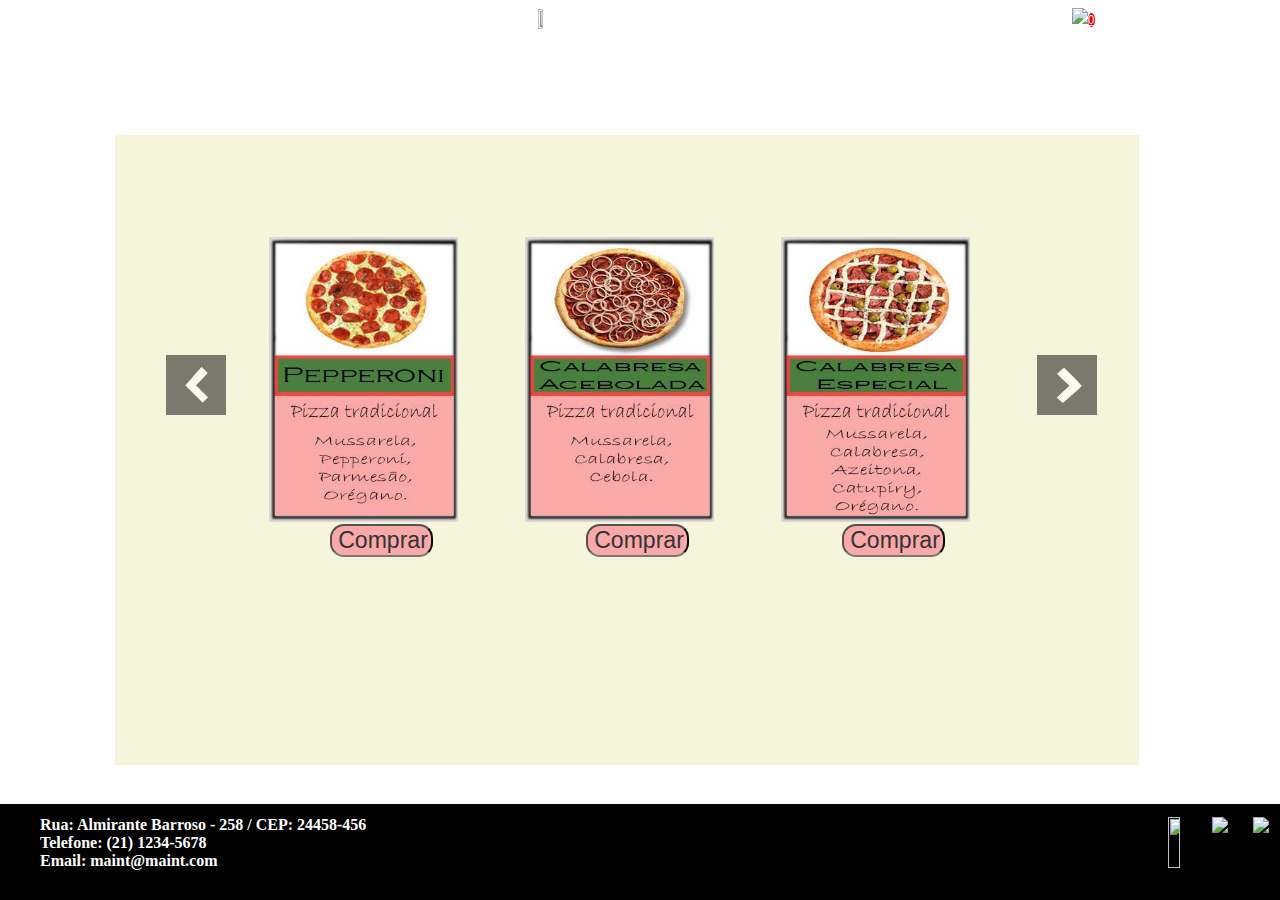
==== cardapio.html @ fd867b35 "varias modificacoes" ====
<html lang="pt-br" xmlns="http://www.w3.org/1999/xhtml">
<head>
    <meta http-equiv="Content-Type" content="text/html; charset=utf-8" />
    <meta content="pizzaria">
    <link rel="stylesheet" href="css/index.css">
    <link rel="stylesheet" href="css/cardapio.css">
    <script src="js/index.js"></script>
    <title>La Bella</title>
    <link rel="icon" href="img/favicon.png">
    <script src="js/cardapio.js"> </script>
     <link rel="stylesheet" href="css/login.css">
</head>
    
   

<body background="img/pizza1080.jpg">


<div id="mySidenav2" class="sidenav2">
  <a href="javascript:void(0)" class="closebtn" onclick="closeNavLogin()">&times;</a>
  <a>Usuário</a>
  <input class="inputLogin" type="text" placeholder="Seu e-mail">
  
  <a>Senha</a>
  <input class="inputLogin" type="password" placeholder="senha"><br/><br/>
  <button id="btEntrar">Entrar</button>
  <a id="recuperarSenha">Recuperar senha</a>
</div>


<div id="header">
    <ul id="menu">

        <li id="login" class="login" onclick="openNavLogin()">
            Login
        </li>
        <li id="cadastro" class="login">
            Cadastro
        </li>
        <li id="login" class="login">
            <img src="img/carrinho.png"><span id="qtCarrinho">0</span>
        </li>

    </ul>
</div>



<div id="mySidenav" class="sidenav">
  <a href="javascript:void(0)" class="closebtn" onclick="closeNav()">&times;</a>
  <a href="index.html" target="_parent">Home</a>
  <a href="#">Cardápio</a>
  <a href="promocoes.html">Promoções</a>
  <a href="quem-somos.html">Quem Somos</a>
    
</div>


<span id="btMenu" style="font-size:30px;cursor:pointer" onclick="openNav()">&#9776; Menu</span>
<div id="logo">
           <img src="img/logofinal.png" width="50%" height="none">            
</div>
    

        <div id="cardapio"> 

            <div id="imgPizza">
		
                <button id="botaoVoltar"  onclick="changeImagesBackward()"><img id="imgVoltar" src="img/botaoVoltar.png"></button>

                <img class="imgPizza" id="pizzaHomePic" src="img/pizzapronta1.jpg" alt="Welcome">

                <button id="botaoProximo"  onclick="changeImagesForward()"><img id="imgProximo" src="img/botaoProximo.png"></button>


                <button id="comprar1" onclick=""> Comprar </button>
                <button id="comprar2" onclick=""> Comprar </button>
                <button id="comprar3" onclick=""> Comprar </button>
                <img class="imgPizza" id="pizza2" src="img/pizzapronta2.jpg" />
                <img class="imgPizza" id="pizza3" src="img/pizzapronta3.jpg" />
        	</div>
    </div>
  
    
    <div id="cadastro">

    </div>
    
     <footer id="footer">              
                <ul id="ulRedes">
                    <!-- <li id="copy">&copy; Pizzaria Tartarugas Ninja 2016.</li>-->
                        <li id="contatos" > 
                        <b>Rua: Almirante Barroso - 258 / CEP: 24458-456 </b><br />
                        <b>Telefone: (21) 1234-5678</b><br />
                        <b>Email: maint@maint.com</b>
                         </li>
                    <li class="redes"><a href="#"><img src="img/face.png"></a></li>
                    <li class="redes"><a href="#"><img src="img/twitter.png"></a></li>
                    <li class="redes"><a href="#"><img src="img/instagram.jpg" width="80%" height="none"></a></li>
                </ul>                
            </footer>
</body>
</html>
---- css/index.css ----
/* atribuição de fonte padrão e imagem de background */
body {
    font-family: "Lato", sans-serif;
    background-image: url(../img/pizza1080.jpg);
}
/* css do menu hamburger */
.sidenav {
    height: 83.5%;
    width: 0;
    position: fixed;
    z-index: 2;
    top: 0;
    left: 0;
    background-color: #111 ;
    overflow-x: hidden;
    transition: 0.5s;
    padding-top: 60px;
    opacity: 0.8;
}

.sidenav a {
    padding: 8px 8px 8px 32px;
    text-decoration: none;
    font-size: 25px;
    color: #818181;
    display: block;
    transition: 0.3s;
}

.sidenav a:hover, .offcanvas a:focus{
    color: #f1f1f1;
}

.sidenav .closebtn {
    position: absolute;
    top: 0;
    right: 25px;
    font-size: 36px;
    margin-left: 50px;
}

@media screen and (max-height: 450px) {
  .sidenav {padding-top: 15px;}
  .sidenav a {font-size: 18px;}
}
/* fim do css do menu */

#footer{
    position: fixed;
    z-index: 1;
    background-color: black;
    padding: 0%;
    bottom: 0%;
    left: 0%;
    width: 100%;
    height: 6rem;
}
.redes{
    display: inline;
    float: right;
    margin: 1%;
    
}

#ulRedes{
    
    position: absolute;
    width: 97%;
    bottom: 0%;
}
.login{
    color: white;
    list-style-type: none;
    text-decoration: underline;
    float: right;
    margin-right: 2%;
}
#qtCarrinho{
    background-color: red;
    border-radius: 100%;
    padding: 0;
    font-size: 12px;
    box-shadow: 2 2 1 black;
    
    
}
#logo{
    position: fixed;
    z-index: 1;
    top:14%;
    left: 42%;
}

#contatos{
    
    position: absolute;
    color: white;
    font-size: 16px;
    list-style: none;
    list-style-type: none;
    overflow: hidden;
    font-family: serif;
    top: 14%;
}

#btMenu{
    color: #FFF;
    opacity: 0.9.1;
}
---- css/cardapio.css ----
#logo{
            position: fixed;
            z-index: 21;
            top:1%;
            left: 42%;
        }
                #imgCardapio{
            position: fixed;
            z-index: 2;
            top:15%;
            left: 9%;
        }
                    

         
         
        .homePic {
        text-align: center;
        background-color: rgba(205, 191, 191, 1);
        
        }
    
             #botaoVoltar{
         width: 60px;
         height: 60px;
         background-color:#000000 ;  
         box-shadow: 0 0 0 0;
         border: 0 none;
         outline: 0;
         opacity: 0.5;
         position:absolute;
        margin-top: 21.5%;
        margin-left: 5%;
                 z-index: 2;
         
    }

            #botaoProximo{
        width: 60px;
        height: 60px;
        background-color: #000000 ; 
        box-shadow: 0 0 0 0; 
        border: 0 none;
        outline: 0;
        position:absolute;
        margin-top: 21.5%;
        margin-left: 90%;
		opacity: 0.5;
        z-index: 2;
         }
         
             #pizzaHomePic{
                position:absolute;
                width: 18.5%;
             	height: none;
                margin-top: 10%;
                margin-left: 15%;
                opacity: 999;
             z-index: 2;
         }
		 		#pizza2{
			position:absolute;
                width: 18.5%;
             	height: none;
                margin-top: 10%;
                margin-left: 40%;
                opacity: 999;
                    z-index: 2;
		
		}
				#pizza3{
			position:absolute;
                width: 18.5%;
             	height: none;
                margin-top: 10%;
                margin-left: 65%;
                opacity: 999;
                    z-index: 2;
		
		}
    
         #comprar1{
            background: #f9a9a9;
             width: 10%;
             height: none;
             font-size: 144%;
             font-family: arial;    
              margin-top: 38%;
                margin-left: 21%;
             position: absolute;
			 color:#333;
			 border-bottom-color:#CCC;
			 border-radius: 14px;
             z-index: 2;
			 
         }
         #comprar2{
            background: #f9a9a9;
             width: 10%;
             height: none;
             font-size: 144%;
             font-family: arial;    
             margin-top: 38%;
             margin-left: 46%;
             position: absolute;
			 color:#333;
			 border-bottom-color:#CCC;
			 border-radius: 14px;
             z-index: 2;
			 
         } 
            #comprar3{
            background: #f9a9a9;
            width: 10%;
             height: none;
             font-size: 144%;
             font-family: arial;    
             margin-top: 38%;
             margin-left: 71%;
             position: absolute;
			 color:#333;
			 border-bottom-color:#CCC;
			 border-radius: 14px;
                z-index: 2;
                
			 
         }
		 
           #ulRedes{
            top: -15px;
        
        }


        #imgPizza{
            z-index: 2;
            position: relative;
            opacity: 1;
}
#cardapio{
            position: absolute;
            z-index: 1;
            background-color: beige;
            /*opacity: 0.7;*/
            top:15%;
            left: 9%;
            height: 70%;
            width: 80%;
            

        }
@media screen and (max-width: 720px) {
             #botaoVoltar{
         width: 30px;
         height: 30px;
         background-color:#000000 ;  
         box-shadow: 0 0 0 0;
         border: 0 none;
         outline: 0;
         opacity: 0.5;
         position:absolute;
        margin-top: 21.5%;
        margin-left: 5%;
                 z-index: 2;
         
    }

            #botaoProximo{
        width: 30px;
        height: 30px;
        background-color: #000000 ; 
        box-shadow: 0 0 0 0; 
        border: 0 none;
        outline: 0;
        position:absolute;
        margin-top: 21.5%;
        margin-left: 90%;
		opacity: 0.5;
        z-index: 2;
         }
        
    #imgVoltar{
        width: 50%;
        height: 50%;
    }
    #imgProximo{
         width: 50%;
        height: 50%;
    }
}
---- css/login.css ----
.sidenav2 {
    height: 30%;
    width: 0;
    position: fixed;
    z-index: 2;
    top: 2rem;
    right: 0;
    background-color: #111 ;
    overflow-x: hidden;
    transition: 0.5s;
    padding-top: 60px;
    opacity: 0.8;
}

.sidenav2 a {
    padding: 8px 8px 8px 32px;
    text-decoration: none;
    font-size: 25px;
    color: #818181;
    display: block;
    transition: 0.3s;
}

.sidenav2 a:hover, .offcanvas a:focus{
    color: #f1f1f1;
}

.sidenav2 .closebtn {
    position: absolute;
    top: 0;
    right: 25px;
    font-size: 36px;
    margin-left: 50px;
}

.inputLogin{
    margin-left: 5%;
    width: 150px;
}
#btEntrar{
    margin-left: 20%;
    border-radius: 100%;
}
#recuperarSenha{
    font-size: 15px;
}

@media screen and (max-height: 450px) {
  .sidenav2 {padding-top: 15px;}
  .sidenav2 a {font-size: 18px;}
}
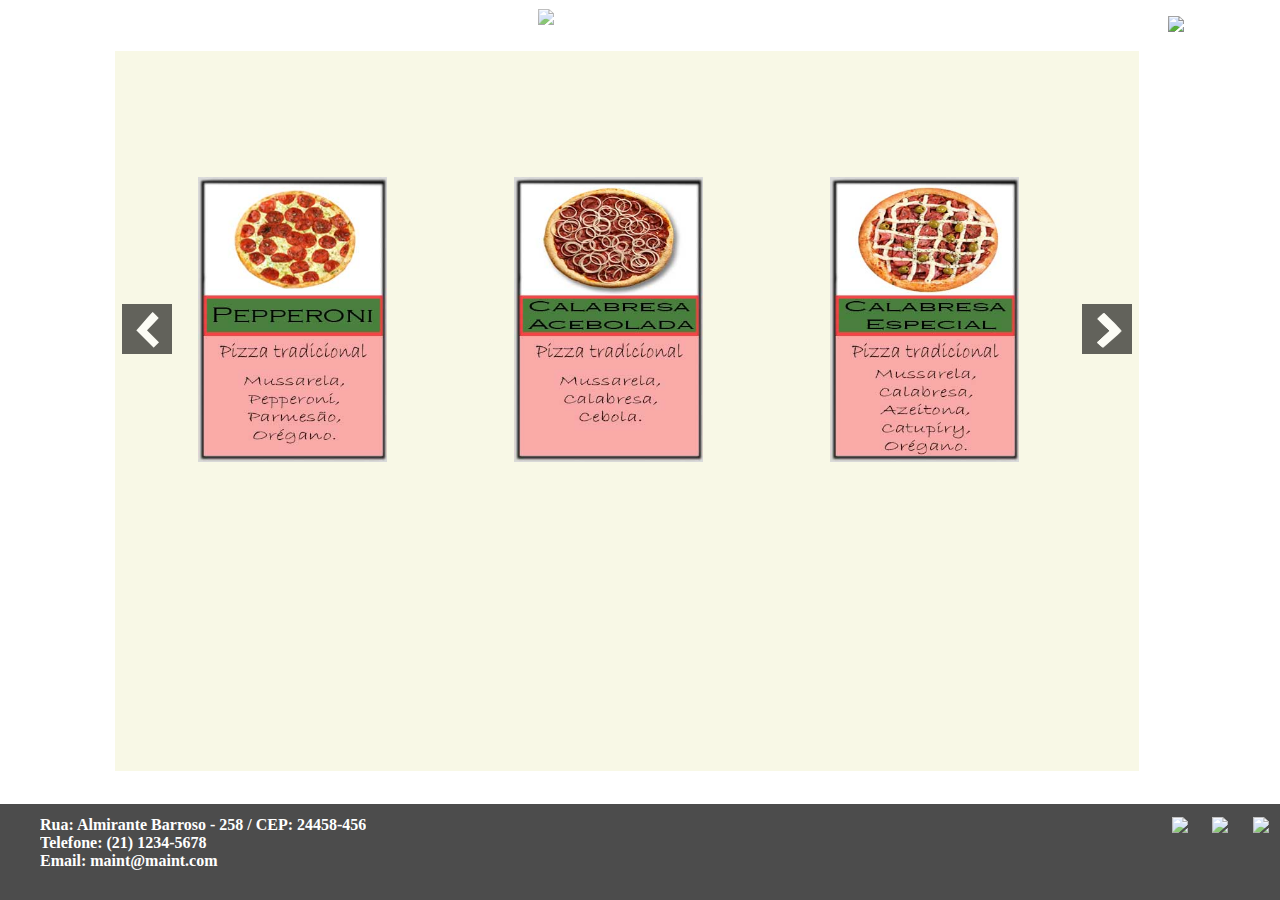
==== commit 2e0dce8a: "deixando o projeto igual ao entregue na faculdade" ====
--- a/cardapio.html
+++ b/cardapio.html
@@ -1,103 +1,101 @@
+<!-- Definição html5 -->
+<!DOCTYPE html>
 <html lang="pt-br" xmlns="http://www.w3.org/1999/xhtml">
+
 <head>
-    <meta http-equiv="Content-Type" content="text/html; charset=utf-8" />
+    <meta http-equiv="Content-Type" content="text/html" charset="utf-8" />
     <meta content="pizzaria">
     <link rel="stylesheet" href="css/index.css">
     <link rel="stylesheet" href="css/cardapio.css">
+    <link rel="stylesheet" href="css/carrinhoDiv.css">
     <script src="js/index.js"></script>
     <title>La Bella</title>
     <link rel="icon" href="img/favicon.png">
-    <script src="js/cardapio.js"> </script>
-     <link rel="stylesheet" href="css/login.css">
+    <script src="js/cardapio.js"></script>
+    <script src="js/carrinho.js"></script>
+    <link rel="stylesheet" href="css/login.css">
 </head>
-    
-   
 
-<body background="img/pizza1080.jpg">
+<body background="img/pizza1080.jpg" onload="checkCookie()">
+    <!-- cabeçalho da pagina com menu, carrinho, cadastro e login -->
+    <div id="header">
+        <ul id="menu">
+            <li id="login" class="login" onclick="openNavLogin()">
+                Login
+            </li>
+            <li id="carrinho" class="login" >
+                <a href="carrinho.html"><img src="img/carrinho.png"></a>
+            </li>
+        </ul>
+    </div>
+    <!-- Botão Hamburguer Menu -->
+    <span id="btMenu" style="font-size:30px;cursor:pointer" onclick="openNav()">&#9776; Menu</span>
+    <!-- Menu -->
+    <div id="mySidenav" class="sidenav">
+        <a href="javascript:void(0)" class="closebtn" onclick="closeNav()">&times;</a>
+        <a href="index.html" target="_parent">Home</a>
+        <a href="#">Cardápio</a>
+        <a href="promocoes.html">Promoções</a>
+        <a href="quem-somos.html">Quem Somos</a>
+        <a href="carrinho.html">Carrinho</a>
+    </div>
+    <!-- Login -->
+    <div id="mySidenav2" class="sidenav2">
+        <a href="javascript:void(0)" class="closebtn" onclick="closeNavLogin()">&times;</a>
+        <a>Usuário</a>
+        <input class="inputLogin" type="text" placeholder="Seu e-mail">
+        <a>Senha</a>
+        <input class="inputLogin" type="password" placeholder="senha">
+        <br/>
+        <br/>
+        <button id="btEntrar" onclick="emManutencao();">Entrar</button>
+        <a id="recuperarSenha">Recuperar senha</a>
+    </div>
+    <!-- Carrinho 
+    <div id="mySidenavCarrinho" class="sidenavCarrinho">
+        <a href="javascript:void(0)" class="closebtn" onclick="closeNavCarrinho()">&times;</a>
+        <a>Carrinho</a>
+        <ul id="itensCarrinho">
+        </ul>
+        <a>Total</a>
+        <a>R$<a id="valorTotal"></a></a>
+        <button id="btFinalizar" onclick="emManutencao();">Finalizar compra</button>
+    </div> -->
+    <!-- Logo no centro da tela  -->
+    <div id="logo">
+        <img src="img/logofinal.png" width="50%" height="none">
+    </div>
+    <!-- conteúdo cardápio -->
+    <div id="imgPizza">
+        <button id="botaoVoltar" onclick="changeImagesBackward()"><img id="imgVoltar" src="img/botaoVoltar.png"></button>
+        <img class="imgPizza" id="pizza1" src="img/pizzapronta1.jpg" alt="Welcome">
+        <button id="botaoProximo" onclick="changeImagesForward()"><img id="imgProximo" src="img/botaoProximo.png"></button>
+        <img class="imgPizza" id="pizza2" src="img/pizzapronta2.jpg" />
+        <img class="imgPizza" id="pizza3" src="img/pizzapronta3.jpg" />
+    </div>
+    <div id="cardapio"></div>
+    <!-- rodapé da página -->
+    <footer id="footer">
+        <ul id="ulRedes">
+            <li id="contatos">
+                <b>Rua: Almirante Barroso - 258 / CEP: 24458-456 </b>
+                <br />
+                <b>Telefone: (21) 1234-5678</b>
+                <br />
+                <b>Email: maint@maint.com</b>
+            </li>
+            <li class="redes">
+                <a href="#"><img src="img/face.png"></a>
+            </li>
+            <li class="redes">
+                <a href="#"><img src="img/twitter.png"></a>
+            </li>
+            <li class="redes">
+                <a href="#"><img src="img/instagram.jpg" width="80%" height="none"></a>
+            </li>
+        </ul>
+    </footer>
+    <!-- Fim da página -->
+</body>
 
-
-<div id="mySidenav2" class="sidenav2">
-  <a href="javascript:void(0)" class="closebtn" onclick="closeNavLogin()">&times;</a>
-  <a>Usuário</a>
-  <input class="inputLogin" type="text" placeholder="Seu e-mail">
-  
-  <a>Senha</a>
-  <input class="inputLogin" type="password" placeholder="senha"><br/><br/>
-  <button id="btEntrar">Entrar</button>
-  <a id="recuperarSenha">Recuperar senha</a>
-</div>
-
-
-<div id="header">
-    <ul id="menu">
-
-        <li id="login" class="login" onclick="openNavLogin()">
-            Login
-        </li>
-        <li id="cadastro" class="login">
-            Cadastro
-        </li>
-        <li id="login" class="login">
-            <img src="img/carrinho.png"><span id="qtCarrinho">0</span>
-        </li>
-
-    </ul>
-</div>
-
-
-
-<div id="mySidenav" class="sidenav">
-  <a href="javascript:void(0)" class="closebtn" onclick="closeNav()">&times;</a>
-  <a href="index.html" target="_parent">Home</a>
-  <a href="#">Cardápio</a>
-  <a href="promocoes.html">Promoções</a>
-  <a href="quem-somos.html">Quem Somos</a>
-    
-</div>
-
-
-<span id="btMenu" style="font-size:30px;cursor:pointer" onclick="openNav()">&#9776; Menu</span>
-<div id="logo">
-           <img src="img/logofinal.png" width="50%" height="none">            
-</div>
-    
-
-        <div id="cardapio"> 
-
-            <div id="imgPizza">
-		
-                <button id="botaoVoltar"  onclick="changeImagesBackward()"><img id="imgVoltar" src="img/botaoVoltar.png"></button>
-
-                <img class="imgPizza" id="pizzaHomePic" src="img/pizzapronta1.jpg" alt="Welcome">
-
-                <button id="botaoProximo"  onclick="changeImagesForward()"><img id="imgProximo" src="img/botaoProximo.png"></button>
-
-
-                <button id="comprar1" onclick=""> Comprar </button>
-                <button id="comprar2" onclick=""> Comprar </button>
-                <button id="comprar3" onclick=""> Comprar </button>
-                <img class="imgPizza" id="pizza2" src="img/pizzapronta2.jpg" />
-                <img class="imgPizza" id="pizza3" src="img/pizzapronta3.jpg" />
-        	</div>
-    </div>
-  
-    
-    <div id="cadastro">
-
-    </div>
-    
-     <footer id="footer">              
-                <ul id="ulRedes">
-                    <!-- <li id="copy">&copy; Pizzaria Tartarugas Ninja 2016.</li>-->
-                        <li id="contatos" > 
-                        <b>Rua: Almirante Barroso - 258 / CEP: 24458-456 </b><br />
-                        <b>Telefone: (21) 1234-5678</b><br />
-                        <b>Email: maint@maint.com</b>
-                         </li>
-                    <li class="redes"><a href="#"><img src="img/face.png"></a></li>
-                    <li class="redes"><a href="#"><img src="img/twitter.png"></a></li>
-                    <li class="redes"><a href="#"><img src="img/instagram.jpg" width="80%" height="none"></a></li>
-                </ul>                
-            </footer>
-</body>
-</html>+</html>
--- a/css/index.css
+++ b/css/index.css
@@ -1,9 +1,13 @@
 /* atribuição de fonte padrão e imagem de background */
+
 body {
     font-family: "Lato", sans-serif;
     background-image: url(../img/pizza1080.jpg);
 }
+
+
 /* css do menu hamburger */
+
 .sidenav {
     height: 83.5%;
     width: 0;
@@ -11,7 +15,7 @@
     z-index: 2;
     top: 0;
     left: 0;
-    background-color: #111 ;
+    background-color: #111;
     overflow-x: hidden;
     transition: 0.5s;
     padding-top: 60px;
@@ -27,7 +31,8 @@
     transition: 0.3s;
 }
 
-.sidenav a:hover, .offcanvas a:focus{
+.sidenav a:hover,
+.offcanvas a:focus {
     color: #f1f1f1;
 }
 
@@ -40,12 +45,18 @@
 }
 
 @media screen and (max-height: 450px) {
-  .sidenav {padding-top: 15px;}
-  .sidenav a {font-size: 18px;}
+    .sidenav {
+        padding-top: 15px;
+    }
+    .sidenav a {
+        font-size: 18px;
+    }
 }
+
+
 /* fim do css do menu */
 
-#footer{
+#footer {
     position: fixed;
     z-index: 1;
     background-color: black;
@@ -54,45 +65,50 @@
     left: 0%;
     width: 100%;
     height: 6rem;
+    opacity: 0.7;
 }
-.redes{
+
+.redes {
     display: inline;
     float: right;
     margin: 1%;
-    
 }
 
-#ulRedes{
-    
+#ulRedes {
     position: absolute;
     width: 97%;
     bottom: 0%;
 }
-.login{
+
+.login {
     color: white;
     list-style-type: none;
     text-decoration: underline;
     float: right;
     margin-right: 2%;
 }
-#qtCarrinho{
+
+.carrinho {
     background-color: red;
     border-radius: 100%;
     padding: 0;
     font-size: 12px;
     box-shadow: 2 2 1 black;
-    
-    
+    display: none;
 }
-#logo{
+
+/*.carrinho:after {
+    content: "0";
+}*/
+
+#logo {
     position: fixed;
     z-index: 1;
-    top:14%;
+    top: 14%;
     left: 42%;
 }
 
-#contatos{
-    
+#contatos {
     position: absolute;
     color: white;
     font-size: 16px;
@@ -103,8 +119,7 @@
     top: 14%;
 }
 
-#btMenu{
+#btMenu {
     color: #FFF;
     opacity: 0.9.1;
 }
-
--- a/css/cardapio.css
+++ b/css/cardapio.css
@@ -1,195 +1,171 @@
-                #logo{
-            position: fixed;
-            z-index: 21;
-            top:1%;
-            left: 42%;
-        }
-                #imgCardapio{
-            position: fixed;
-            z-index: 2;
-            top:15%;
-            left: 9%;
-        }
-                    
+#logo {
+    position: fixed;
+    z-index: 21;
+    top: 1%;
+    left: 42%;
+    opacity: 0.7;
+}
 
-         
-         
-        .homePic {
-        text-align: center;
-        background-color: rgba(205, 191, 191, 1);
-        
-        }
-    
-             #botaoVoltar{
-         width: 60px;
-         height: 60px;
-         background-color:#000000 ;  
-         box-shadow: 0 0 0 0;
-         border: 0 none;
-         outline: 0;
-         opacity: 0.5;
-         position:absolute;
+#imgCardapio {
+    position: fixed;
+    z-index: 2;
+    top: 15%;
+    left: 9%;
+}
+
+.homePic {
+    text-align: center;
+    background-color: rgba(205, 191, 191, 1);
+}
+
+#botaoVoltar {
+    width: 50px;
+    height: 50px;
+    padding: 1px;
+    background-color: #000000;
+    box-shadow: 0 0 0 0;
+    border: 0 none;
+    outline: 0;
+    opacity: 0.6;
+    position: absolute;
+    margin-top: 20%;
+    margin-left: 9%;
+    z-index: 2;
+}
+
+#botaoProximo {
+    width: 50px;
+    height: 50px;
+    padding: 1px;
+    background-color: #000000;
+    box-shadow: 0 0 0 0;
+    border: 0 none;
+    outline: 0;
+    position: absolute;
+    margin-top: 20%;
+    margin-left: 85%;
+    opacity: 0.6;
+    z-index: 2;
+}
+
+.imgPizza {
+    position: absolute;
+    width: 15%;
+    height: none;
+    margin-top: 10%;
+}
+
+#pizza1 {
+    margin-left: 15%;
+}
+
+#pizza2 {
+    margin-left: 40%;
+}
+
+#pizza3 {
+    margin-left: 65%;
+}
+
+#comprar1 {
+    background: #f9a9a9;
+    width: 11%;
+    height: none;
+    font-size: 144%;
+    font-family: arial;
+    margin-top: 32.4%;
+    margin-left: 17.3%;
+    position: absolute;
+    color: #333;
+    border-bottom-color: #CCC;
+    border-radius: 14px;
+}
+
+#comprar2 {
+    background: #f9a9a9;
+    width: 11%;
+    height: none;
+    font-size: 144%;
+    font-family: arial;
+    margin-top: 32.4%;
+    margin-left: 42.3%;
+    position: absolute;
+    color: #333;
+    border-bottom-color: #CCC;
+    border-radius: 14px;
+}
+
+#comprar3 {
+    background: #f9a9a9;
+    width: 11%;
+    height: none;
+    font-size: 144%;
+    font-family: arial;
+    margin-top: 32.4%;
+    margin-left: 67.5%;
+    position: absolute;
+    color: #333;
+    border-bottom-color: #CCC;
+    border-radius: 14px;
+}
+
+#ulRedes {
+    top: -15px;
+}
+
+#imgPizza {
+    z-index: 2;
+    position: relative;
+    opacity: 1;
+}
+
+#cardapio {
+    position: absolute;
+    z-index: 1;
+    background-color: beige;
+    opacity: 0.7;
+    left: 9%;
+    height: 80%;
+    width: 80%;
+}
+
+#mySidenav {
+    z-index: 4;
+}
+
+@media screen and (max-width: 720px) {
+    #botaoVoltar {
+        width: 30px;
+        height: 30px;
+        background-color: #000000;
+        box-shadow: 0 0 0 0;
+        border: 0 none;
+        outline: 0;
+        opacity: 0.5;
+        position: absolute;
         margin-top: 21.5%;
         margin-left: 5%;
-                 z-index: 2;
-         
+        z-index: 2;
     }
-
-            #botaoProximo{
-        width: 60px;
-        height: 60px;
-        background-color: #000000 ; 
-        box-shadow: 0 0 0 0; 
+    #botaoProximo {
+        width: 30px;
+        height: 30px;
+        background-color: #000000;
+        box-shadow: 0 0 0 0;
         border: 0 none;
         outline: 0;
-        position:absolute;
+        position: absolute;
         margin-top: 21.5%;
         margin-left: 90%;
-		opacity: 0.5;
+        opacity: 0.5;
         z-index: 2;
-         }
-         
-             #pizzaHomePic{
-                position:absolute;
-                width: 18.5%;
-             	height: none;
-                margin-top: 10%;
-                margin-left: 15%;
-                opacity: 999;
-             z-index: 2;
-         }
-		 		#pizza2{
-			position:absolute;
-                width: 18.5%;
-             	height: none;
-                margin-top: 10%;
-                margin-left: 40%;
-                opacity: 999;
-                    z-index: 2;
-		
-		}
-				#pizza3{
-			position:absolute;
-                width: 18.5%;
-             	height: none;
-                margin-top: 10%;
-                margin-left: 65%;
-                opacity: 999;
-                    z-index: 2;
-		
-		}
-    
-         #comprar1{
-            background: #f9a9a9;
-             width: 10%;
-             height: none;
-             font-size: 144%;
-             font-family: arial;    
-              margin-top: 38%;
-                margin-left: 21%;
-             position: absolute;
-			 color:#333;
-			 border-bottom-color:#CCC;
-			 border-radius: 14px;
-             z-index: 2;
-			 
-         }
-         #comprar2{
-            background: #f9a9a9;
-             width: 10%;
-             height: none;
-             font-size: 144%;
-             font-family: arial;    
-             margin-top: 38%;
-             margin-left: 46%;
-             position: absolute;
-			 color:#333;
-			 border-bottom-color:#CCC;
-			 border-radius: 14px;
-             z-index: 2;
-			 
-         } 
-            #comprar3{
-            background: #f9a9a9;
-            width: 10%;
-             height: none;
-             font-size: 144%;
-             font-family: arial;    
-             margin-top: 38%;
-             margin-left: 71%;
-             position: absolute;
-			 color:#333;
-			 border-bottom-color:#CCC;
-			 border-radius: 14px;
-                z-index: 2;
-                
-			 
-         }
-		 
-           #ulRedes{
-            top: -15px;
-        
-        }
-
-
-        #imgPizza{
-            z-index: 2;
-            position: relative;
-            opacity: 1;
-}
-#cardapio{
-            position: absolute;
-            z-index: 1;
-            background-color: beige;
-            /*opacity: 0.7;*/
-            top:15%;
-            left: 9%;
-            height: 70%;
-            width: 80%;
-            
-
-        }
-@media screen and (max-width: 720px) {
-             #botaoVoltar{
-         width: 30px;
-         height: 30px;
-         background-color:#000000 ;  
-         box-shadow: 0 0 0 0;
-         border: 0 none;
-         outline: 0;
-         opacity: 0.5;
-         position:absolute;
-        margin-top: 21.5%;
-        margin-left: 5%;
-                 z-index: 2;
-         
     }
-
-            #botaoProximo{
-        width: 30px;
-        height: 30px;
-        background-color: #000000 ; 
-        box-shadow: 0 0 0 0; 
-        border: 0 none;
-        outline: 0;
-        position:absolute;
-        margin-top: 21.5%;
-        margin-left: 90%;
-		opacity: 0.5;
-        z-index: 2;
-         }
-        
-    #imgVoltar{
+    #imgVoltar {
         width: 50%;
         height: 50%;
     }
-    #imgProximo{
-         width: 50%;
+    #imgProximo {
+        width: 50%;
         height: 50%;
     }
-}
-		
-
-
-
-		+}--- a/css/carrinhoDiv.css
+++ b/css/carrinhoDiv.css
@@ -0,0 +1,55 @@
+.sidenavCarrinho {
+    height: 30%;
+    width: 0;
+    position: fixed;
+    z-index: 3;
+    top: 2rem;
+    right: 10%;
+    background-color: #111 ;
+    overflow-x: hidden;
+    transition: 0.5s;
+    padding-top: 60px;
+    opacity: 0.8;
+}
+
+.sidenavCarrinho a {
+    padding: 8px 8px 8px 32px;
+    text-decoration: none;
+    font-size: 25px;
+    color: #818181;
+    display: block;
+    transition: 0.3s;
+    
+}
+
+.sidenavCarrinho a:hover, .offcanvas a:focus{
+    color: #f1f1f1;
+}
+
+.sidenavCarrinho .closebtn {
+    position: absolute;
+    top: 0;
+    right: 25px;
+    font-size: 36px;
+    margin-left: 50px;
+}
+
+.inputLogin{
+    margin-left: 5%;
+    width: 150px;
+}
+#btEntrar{
+    margin-left: 20%;
+    border-radius: 100%;
+}
+#recuperarSenha{
+    font-size: 15px;
+}
+#btFinalizar{
+    margin-left: 2%;
+}
+
+@media screen and (max-height: 450px) {
+  .sidenav2 {padding-top: 15px;}
+  .sidenav2 a {font-size: 18px;}
+}